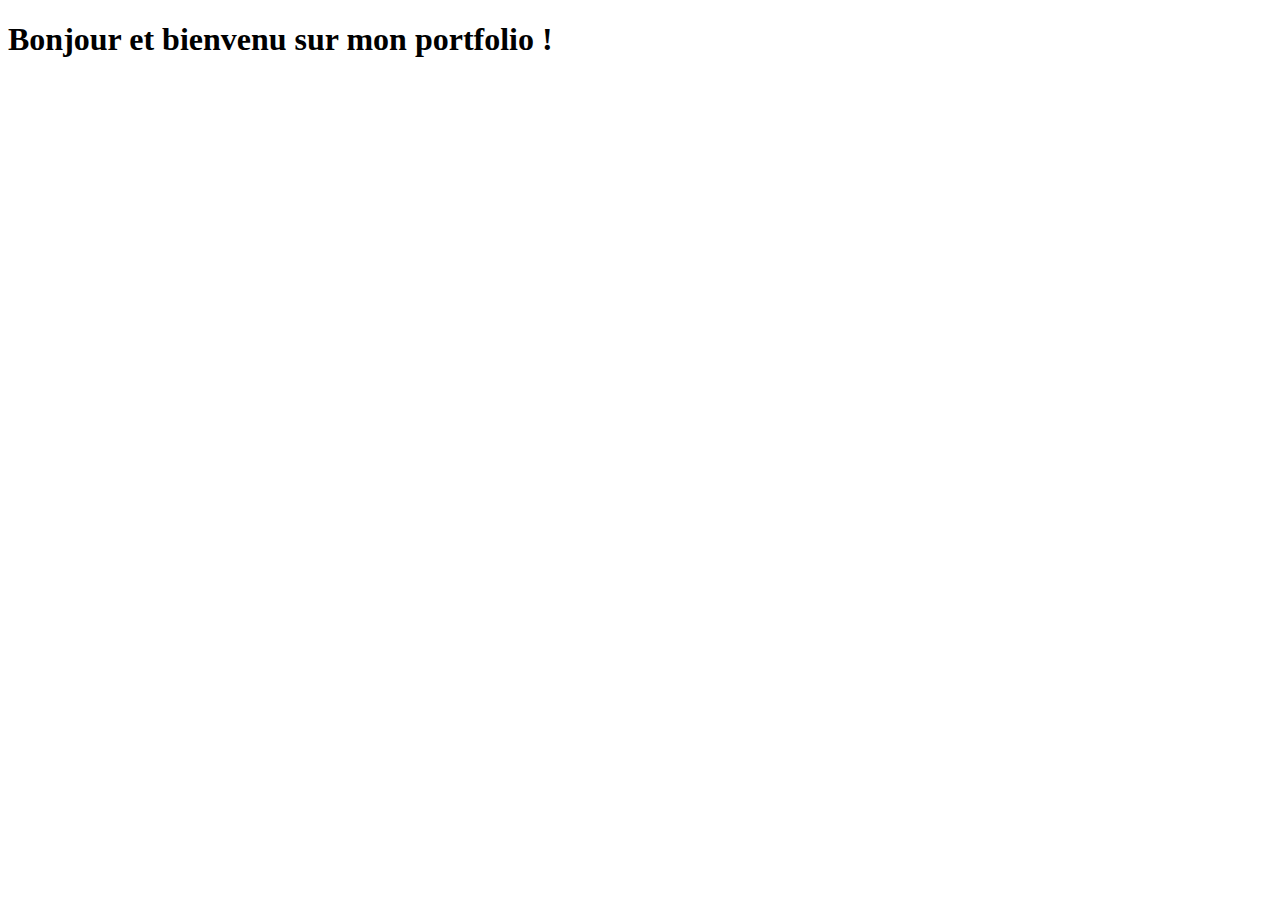
==== index.html @ bdb0dda0 "Page d'accueil créée. Task #2 - Crée la page d'accueil" ====
<!doctype html>
<html lang="fr">
  <head>
    <!-- Required meta tags -->
    <meta charset="utf-8">
    <meta name="viewport" content="width=device-width, initial-scale=1">
    <meta name="description" content="Portfolio de Saverio Briolan - BTS SIO SLAM">
    <meta name="author" content="Saverio Briolan"

    <!-- Bootstrap CSS -->
    <link href="https://cdn.jsdelivr.net/npm/bootstrap@5.0.0-beta1/dist/css/bootstrap.min.css" 
          rel="stylesheet" 
          integrity="sha384-giJF6kkoqNQ00vy+HMDP7azOuL0xtbfIcaT9wjKHr8RbDVddVHyTfAAsrekwKmP1" 
          crossorigin="anonymous">
    <title>Portfolio de Saverio Briolan (BTS SIO 2021)</title>
  </head>
  <body>
    <h1>Bonjour et bienvenu sur mon portfolio !</h1>

    <!-- Optional JavaScript; choose one of the two! -->

    <!-- Option 1: Bootstrap Bundle with Popper -->
    <script src="https://cdn.jsdelivr.net/npm/bootstrap@5.0.0-beta1/dist/js/bootstrap.bundle.min.js" integrity="sha384-ygbV9kiqUc6oa4msXn9868pTtWMgiQaeYH7/t7LECLbyPA2x65Kgf80OJFdroafW" crossorigin="anonymous"></script>
    <!-- Option 2: Separate Popper and Bootstrap JS -->
    <script src="https://cdn.jsdelivr.net/npm/@popperjs/core@2.5.4/dist/umd/popper.min.js" integrity="sha384-q2kxQ16AaE6UbzuKqyBE9/u/KzioAlnx2maXQHiDX9d4/zp8Ok3f+M7DPm+Ib6IU" crossorigin="anonymous"></script>
    <script src="https://cdn.jsdelivr.net/npm/bootstrap@5.0.0-beta1/dist/js/bootstrap.min.js" integrity="sha384-pQQkAEnwaBkjpqZ8RU1fF1AKtTcHJwFl3pblpTlHXybJjHpMYo79HY3hIi4NKxyj" crossorigin="anonymous"></script>
  </body>
</html>
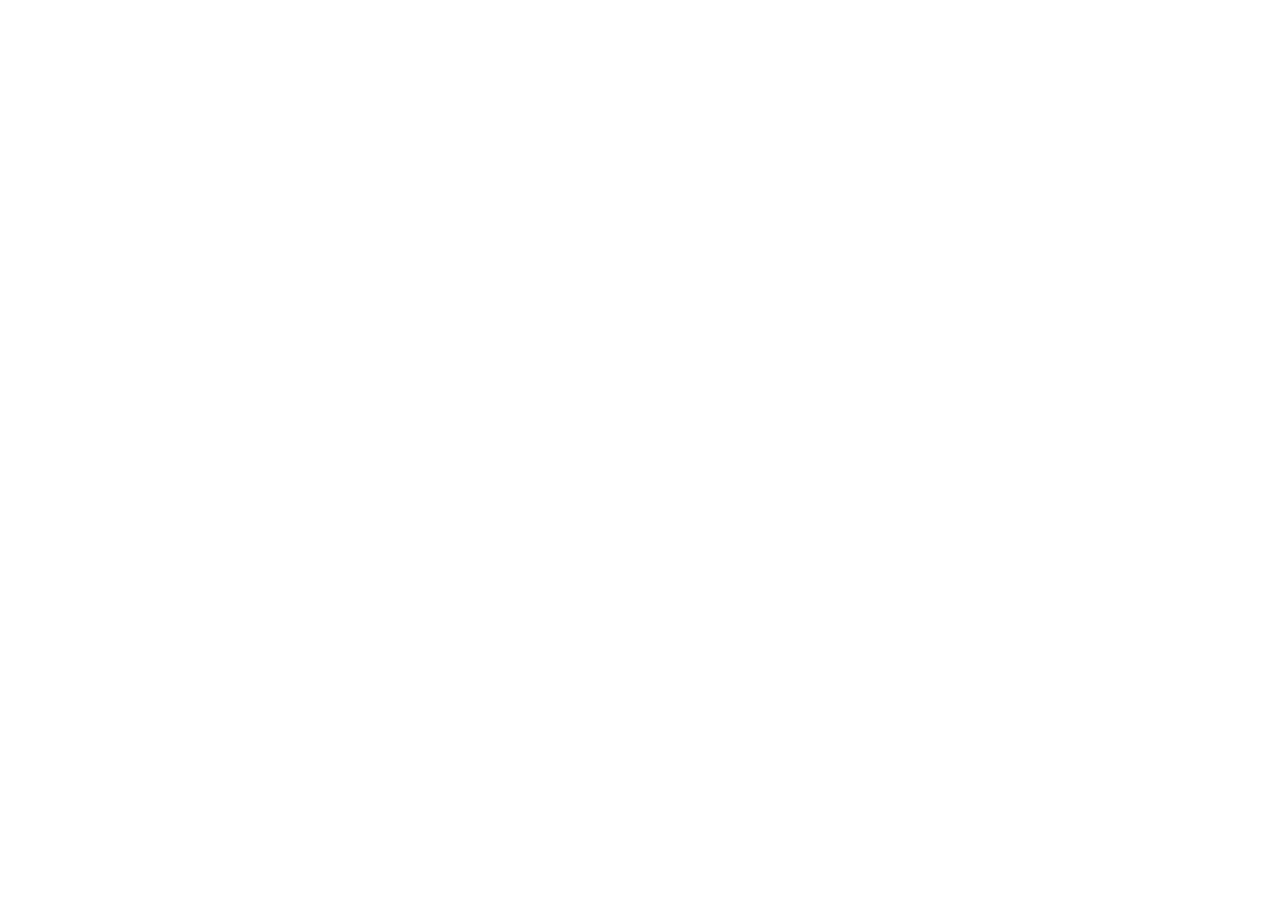
==== commit bfb7bbb1: "Merge branch 'master' into Newbranchtest" ====
--- a/index.html
+++ b/index.html
@@ -13,12 +13,12 @@
           integrity="sha384-giJF6kkoqNQ00vy+HMDP7azOuL0xtbfIcaT9wjKHr8RbDVddVHyTfAAsrekwKmP1" 
           crossorigin="anonymous">
     <title>Portfolio de Saverio Briolan (BTS SIO 2021)</title>
+    <link rel ="icon" href="favicon
   </head>
   <body>
     <h1>Bonjour et bienvenu sur mon portfolio !</h1>
 
     <!-- Optional JavaScript; choose one of the two! -->
-
     <!-- Option 1: Bootstrap Bundle with Popper -->
     <script src="https://cdn.jsdelivr.net/npm/bootstrap@5.0.0-beta1/dist/js/bootstrap.bundle.min.js" integrity="sha384-ygbV9kiqUc6oa4msXn9868pTtWMgiQaeYH7/t7LECLbyPA2x65Kgf80OJFdroafW" crossorigin="anonymous"></script>
     <!-- Option 2: Separate Popper and Bootstrap JS -->
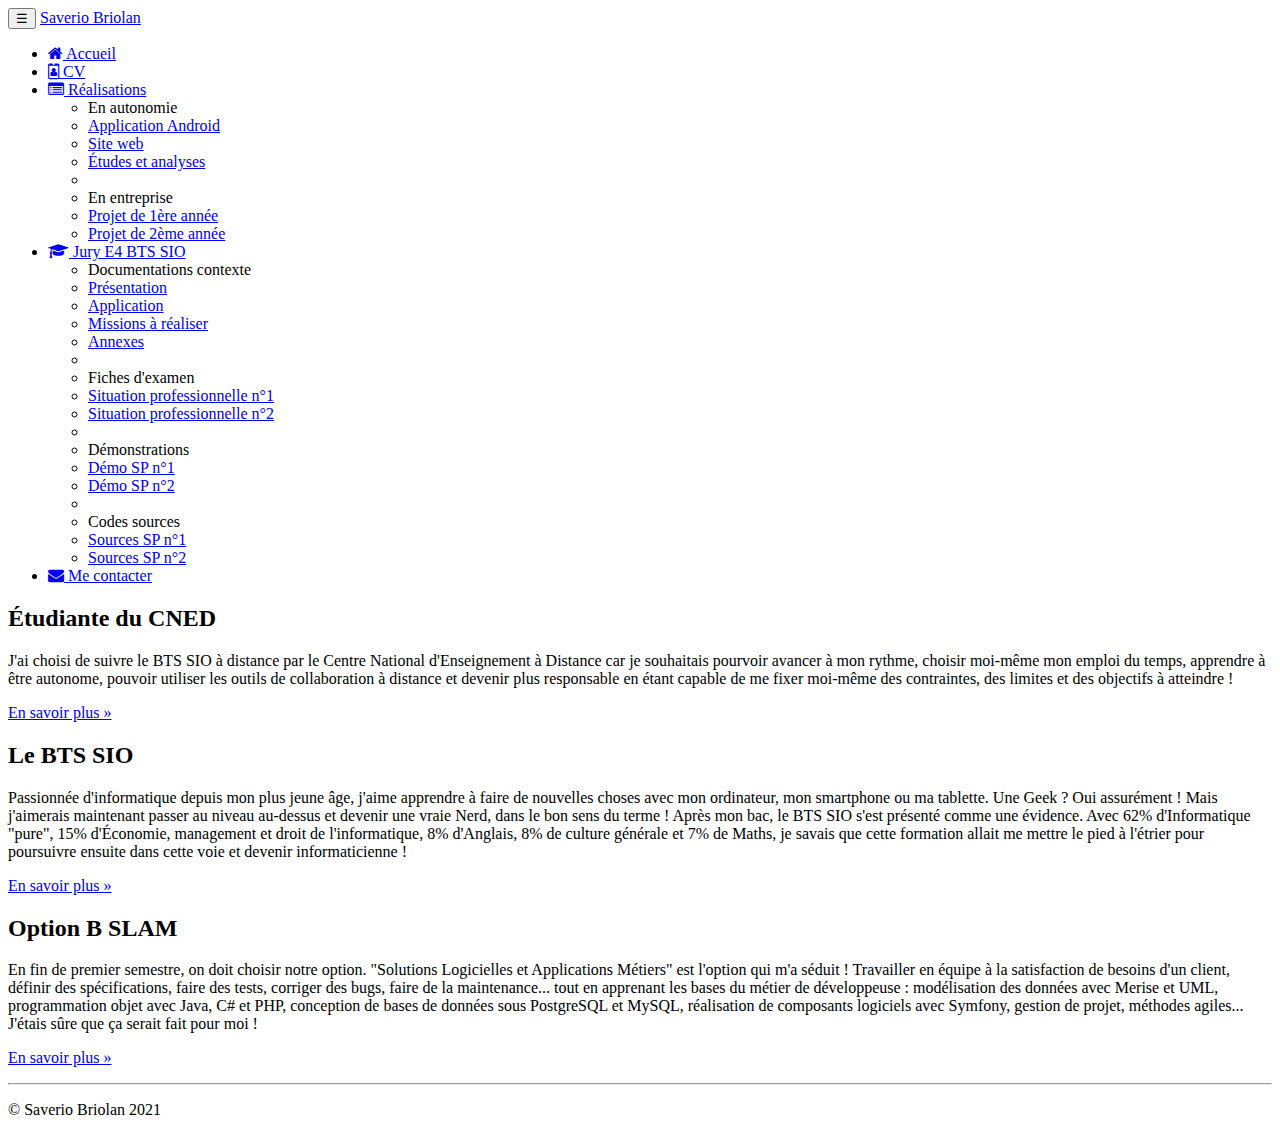
==== commit ab3cd432: "Ajout du pied de page Task #5 - Ajouter un pied de page" ====
--- a/index.html
+++ b/index.html
@@ -1,28 +1,184 @@
 <!doctype html>
 <html lang="fr">
-  <head>
-    <!-- Required meta tags -->
-    <meta charset="utf-8">
-    <meta name="viewport" content="width=device-width, initial-scale=1">
-    <meta name="description" content="Portfolio de Saverio Briolan - BTS SIO SLAM">
-    <meta name="author" content="Saverio Briolan"
+    <head>
+        <!-- Required meta tags -->
+        <meta charset="utf-8">
+        <meta name="viewport" content="width=device-width, initial-scale=1">
+        <meta name="description" content="Portfolio de Saverio Briolan - BTS SIO SLAM">
+        <meta name="author" content="Saverio Briolan">
 
-    <!-- Bootstrap CSS -->
-    <link href="https://cdn.jsdelivr.net/npm/bootstrap@5.0.0-beta1/dist/css/bootstrap.min.css" 
-          rel="stylesheet" 
-          integrity="sha384-giJF6kkoqNQ00vy+HMDP7azOuL0xtbfIcaT9wjKHr8RbDVddVHyTfAAsrekwKmP1" 
-          crossorigin="anonymous">
-    <title>Portfolio de Saverio Briolan (BTS SIO 2021)</title>
-    <link rel ="icon" href="favicon
+        <!-- Bootstrap CSS -->
+        <link href="https://cdn.jsdelivr.net/npm/bootstrap@5.0.0-beta1/dist/css/bootstrap.min.css" 
+              rel="stylesheet" 
+              integrity="sha384-giJF6kkoqNQ00vy+HMDP7azOuL0xtbfIcaT9wjKHr8RbDVddVHyTfAAsrekwKmP1" 
+              crossorigin="anonymous">
+        <title>Portfolio de Saverio Briolan (BTS SIO 2021)</title>
+        <link rel ="icon" href="favicon.ico"> <!-- lien icone de la barre de navigation -->
+        <link href="https://maxcdn.bootstrapcdn.com/font-awesome/4.7.0/css/font-awesome.min.css"
+              rel="stylesheet"> <!-- lien icone maison de la barre de navigation -->
   </head>
   <body>
-    <h1>Bonjour et bienvenu sur mon portfolio !</h1>
+      <!-- Barre de navigation -->
+      <nav class="navbar navbar-dark bg-dark fixed-top navbar-expand-md">
+          <div class="container">
+              <button type="button" class="navbar-toggler" data-toggle="collapse"data-target="#navbar" aria-controls="navbar">
+                  <span class="sr-only">Navigation raccourcie</span>☰
+              </button>
+              <a class="navbar-brand" href="#">Saverio Briolan</a>
+              <div id="navbar" class="navbar-collapse collapse">
+                  <ul class="nav navbar-nav">
+                      <!-- Icone maison -->
+                      <li class="active nav-item">
+                          <a href="index.html" class="nav-link">
+                              <span class="fa fa-home"></span> Accueil
+                          </a>
+                      </li>
+                      <!-- Icone CV -->
+                      <li class="nav-item">
+                          <a href="cv.html" class="nav-link">
+                              <span class="fa fa-id-badge"></span> CV
+                          </a>
+                      </li>
+                      <!-- Réalisation -->
+                      <li class="dropdown nav-item">
+                          <a href="#" class="dropdown-toggle nav-link"
+                             data-toggle="dropdown" role="button">
+                              <span class="fa fa-list-alt"></span> Réalisations <span class="caret"></span>
+                          </a>
+                          <!-- Liste réalisation -->
+                          <ul class="dropdown-menu" role="menu">
+                              <li role="presentation" class="dropdown-header dropdown-item">En autonomie</li>
+                              <li role="presentation" class="dropdown-item">
+                                  <a role="menuitem" href="#">Application Android</a>
+                              </li>
+                              <li role="presentation" class="dropdown-item">
+                                  <a role="menuitem" href="#">Site web</a>
+                              </li>
+                              <li role="presentation" class="dropdown-item">
+                                  <a role="menuitem" href="#">Études et analyses</a>
+                              </li>
+                              <li role="presentation" class="dropdown-divider"></li>
+                              <li role="presentation" class="dropdown-header dropdown-item">En entreprise</li>
+                              <li role="presentation" class="dropdown-item">
+                                  <a role="menuitem" href="#">Projet de 1ère année</a>
+                              </li>
+                              <li role="presentation" class="dropdown-item">
+                                  <a role="menuitem" href="#">Projet de 2ème année</a>
+                              </li>
+                          </ul>
+                      </li>
+                      <!-- Epreuve E4 jury -->
+                      <li class="dropdown nav-item">
+                          <a href="#" class="dropdown-toggle nav-link" data-toggle="dropdown" role="button">
+                              <span class="fa fa-graduation-cap"></span>
+                              Jury E4 BTS SIO
+                              <span class="caret"></span>
+                          </a>
+                          <ul class="dropdown-menu" role="menu">
+                              <li class="dropdown-header dropdown-item" role="presentation">Documentations contexte</li>
+                              <li role="presentation" class="dropdown-item">
+                                  <a role="menuitem" href="#">Présentation</a></li>
+                              <li role="presentation" class="dropdown-item">
+                                  <a role="menuitem" href="#">Application</a></li>
+                              <li role="presentation" class="dropdown-item">
+                                  <a role="menuitem" href="#">Missions à réaliser</a></li>
+                              <li role="presentation" class="dropdown-item">
+                                  <a role="menuitem" href="#">Annexes</a></li>
+                              <li role="presentation" class="dropdown-divider"></li>
+                              <li role="presentation" class="dropdown-header dropdown-item">Fiches d'examen</li>
+                              <li role="presentation" class="dropdown-item">
+                                  <a role="menuitem" href="#">Situation professionnelle n°1</a></li>
+                              <li role="presentation" class="dropdown-item">
+                                  <a role="menuitem" href="#">Situation professionnelle n°2</a></li>
+                              <li role="presentation" class="dropdown-divider"></li>
+                              <li role="presentation" class="dropdown-header dropdown-item">Démonstrations</li>
+                              <li role="presentation" class="dropdown-item">
+                                  <a role="menuitem" href="#">Démo SP n°1</a></li>
+                              <li role="presentation" class="dropdown-item">
+                                  <a role="menuitem" href="#">Démo SP n°2</a></li>
+                              <li role="presentation" class="dropdown-divider"></li>
+                              <li role="presentation" class="dropdown-header dropdown-item">Codes sources</li>
+                              <li role="presentation" class="dropdown-item">
+                                  <a role="menuitem" href="#">Sources SP n°1</a></li>
+                              <li role="presentation" class="dropdown-item">
+                                  <a role="menuitem" href="#">Sources SP n°2</a></li>
+                          </ul>
+                      </li>
+                      <!-- Me contacter -->
+                      <li class="nav-item">
+                          <a href="#" class="nav-link"><span class="fa fa-envelope"></span>
+                              Me contacter
+                          </a>
+                      </li>
+                  </ul>
+              </div>
+          </div>
+      </nav>
+      
+      <div class="jumbotron"></div> <!-- Emplacement pour le contenu principal de la page -->
+      <footer>
+          <div class="container">
+              <div class="row">
+                  <div class="col-lg-4">
+                      <h2>Étudiante du CNED</h2>
+                      <p>J'ai choisi de suivre le BTS SIO à distance par le Centre National
+                          d'Enseignement à Distance car je souhaitais pourvoir avancer à mon rythme,
+                          choisir moi-même mon emploi du temps, apprendre à être autonome, pouvoir
+                          utiliser les outils de collaboration à distance et devenir plus responsable en
+                          étant capable de me fixer moi-même des contraintes, des limites et des
+                          objectifs à atteindre !
+                      </p>
+                      <p><a class="btn btn-secondary" href="http://www.cned.fr" target="_blank"
+                            role="button">En savoir plus »</a>
+                      </p>
+                  </div>
+                  <div class="col-lg-4">
+                      <h2>Le BTS SIO</h2>
+                      <p>Passionnée d'informatique depuis mon plus jeune âge, j'aime apprendre à faire
+                          de nouvelles choses avec mon ordinateur, mon smartphone ou ma tablette. Une
+                          Geek ? Oui assurément ! Mais j'aimerais maintenant passer au niveau au-dessus
+                          et devenir une vraie Nerd, dans le bon sens du terme ! Après mon bac, le BTS
+                          SIO s'est présenté comme une évidence. Avec 62% d'Informatique "pure", 15%
+                          d'Économie, management et droit de l'informatique, 8% d'Anglais, 8% de culture
+                          générale et 7% de Maths, je savais que cette formation allait me mettre le
+                          pied à l'étrier pour poursuivre ensuite dans cette voie et devenir
+                          informaticienne !
+                      </p>
+                      <p><a class="btn btn-secondary" href="https://fr.wikipedia.org/wiki/Brevet_de_tec
+                            hnicien_supérieur_-_Services_informatiques_aux_organisations"
+                            target="_blank" role="button">En savoir plus »</a>
+                      </p>
+                  </div>
+                  <div class="col-lg-4">
+                      <h2>Option B SLAM</h2>
+                      <p>En fin de premier semestre, on doit choisir notre option. "Solutions
+                          Logicielles et Applications Métiers" est l'option qui m'a séduit&nbsp;!
+                          Travailler en équipe à la satisfaction de besoins d'un client, définir des
+                          spécifications, faire des tests, corriger des bugs, faire de la maintenance...
+                          tout en apprenant les bases du métier de développeuse : modélisation des
+                          données avec Merise et UML, programmation objet avec Java, C# et PHP,
+                          conception de bases de données sous PostgreSQL et MySQL, réalisation de
+                          composants logiciels avec Symfony, gestion de projet, méthodes agiles...
+                          J'étais sûre que ça serait fait pour moi !
+                      </p>
+                      <p><a class="btn btn-secondary" href="http://www.onisep.fr/Ressources/Univers-For
+                            mation/Formations/Post-bac/BTS-Services-informatiques-aux-organisations-opt
+                            ion-B-solutions-logicielles-et-applications-metiers" target="_blank"
+                            role="button">En savoir plus »</a>
+                      </p>
+                  </div>
+              </div>
+              <hr>
+              <p class="text-center" id="copyright">© Saverio Briolan 2021</p>
+          </div>
+      </footer>
+      
 
-    <!-- Optional JavaScript; choose one of the two! -->
-    <!-- Option 1: Bootstrap Bundle with Popper -->
-    <script src="https://cdn.jsdelivr.net/npm/bootstrap@5.0.0-beta1/dist/js/bootstrap.bundle.min.js" integrity="sha384-ygbV9kiqUc6oa4msXn9868pTtWMgiQaeYH7/t7LECLbyPA2x65Kgf80OJFdroafW" crossorigin="anonymous"></script>
-    <!-- Option 2: Separate Popper and Bootstrap JS -->
-    <script src="https://cdn.jsdelivr.net/npm/@popperjs/core@2.5.4/dist/umd/popper.min.js" integrity="sha384-q2kxQ16AaE6UbzuKqyBE9/u/KzioAlnx2maXQHiDX9d4/zp8Ok3f+M7DPm+Ib6IU" crossorigin="anonymous"></script>
-    <script src="https://cdn.jsdelivr.net/npm/bootstrap@5.0.0-beta1/dist/js/bootstrap.min.js" integrity="sha384-pQQkAEnwaBkjpqZ8RU1fF1AKtTcHJwFl3pblpTlHXybJjHpMYo79HY3hIi4NKxyj" crossorigin="anonymous"></script>
+      <!-- Optional JavaScript; choose one of the two! -->
+      <!-- Option 1: Bootstrap Bundle with Popper -->
+      <script src="https://cdn.jsdelivr.net/npm/bootstrap@5.0.0-beta1/dist/js/bootstrap.bundle.min.js" integrity="sha384-ygbV9kiqUc6oa4msXn9868pTtWMgiQaeYH7/t7LECLbyPA2x65Kgf80OJFdroafW" crossorigin="anonymous"></script>
+      <!-- Option 2: Separate Popper and Bootstrap JS -->
+      <script src="https://cdn.jsdelivr.net/npm/@popperjs/core@2.5.4/dist/umd/popper.min.js" integrity="sha384-q2kxQ16AaE6UbzuKqyBE9/u/KzioAlnx2maXQHiDX9d4/zp8Ok3f+M7DPm+Ib6IU" crossorigin="anonymous"></script>
+      <script src="https://cdn.jsdelivr.net/npm/bootstrap@5.0.0-beta1/dist/js/bootstrap.min.js" integrity="sha384-pQQkAEnwaBkjpqZ8RU1fF1AKtTcHJwFl3pblpTlHXybJjHpMYo79HY3hIi4NKxyj" crossorigin="anonymous"></script>
   </body>
 </html>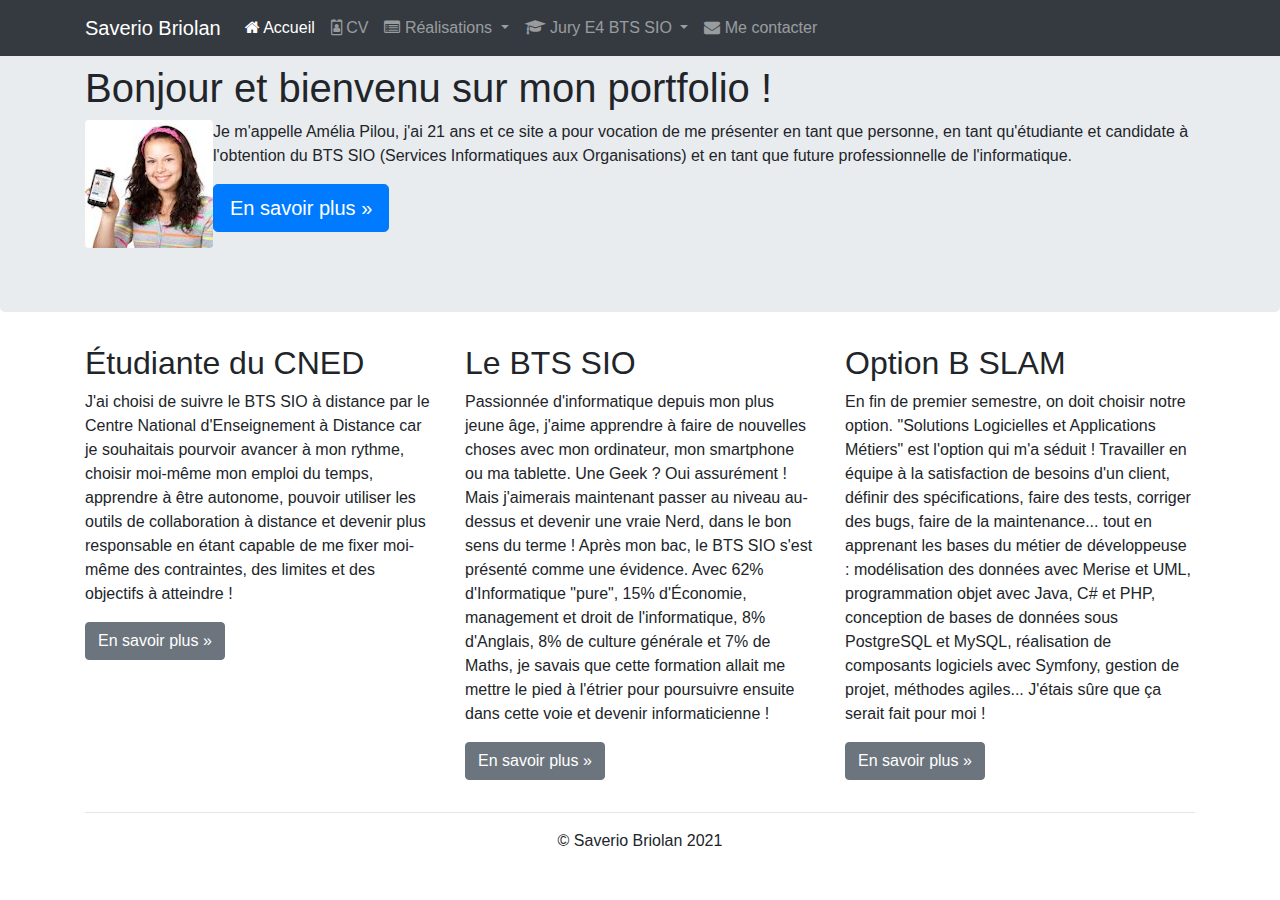
==== commit 324f8728: "Ajout de la presentation Task #9 - Ajout de la presentation" ====
--- a/index.html
+++ b/index.html
@@ -8,10 +8,9 @@
         <meta name="author" content="Saverio Briolan">
 
         <!-- Bootstrap CSS -->
-        <link href="https://cdn.jsdelivr.net/npm/bootstrap@5.0.0-beta1/dist/css/bootstrap.min.css" 
-              rel="stylesheet" 
-              integrity="sha384-giJF6kkoqNQ00vy+HMDP7azOuL0xtbfIcaT9wjKHr8RbDVddVHyTfAAsrekwKmP1" 
-              crossorigin="anonymous">
+        <link rel="stylesheet" href="https://stackpath.bootstrapcdn.com/bootstrap/4.3.1/css/bootstrap.min.css" integrity="sha384-ggOyR0iXCbMQv3Xipma34MD+dH/1fQ784/j6cY/iJTQUOhcWr7x9JvoRxT2MZw1T" crossorigin="anonymous">
+        <link href="https://maxcdn.bootstrapcdn.com/font-awesome/4.7.0/css/font-awesome.min.css" 
+              rel="stylesheet">
         <title>Portfolio de Saverio Briolan (BTS SIO 2021)</title>
         <link rel ="icon" href="favicon.ico"> <!-- lien icone de la barre de navigation -->
         <link href="https://maxcdn.bootstrapcdn.com/font-awesome/4.7.0/css/font-awesome.min.css"
@@ -73,27 +72,21 @@
                               <span class="fa fa-graduation-cap"></span>
                               Jury E4 BTS SIO
                               <span class="caret"></span>
-                          </a>
+                          </a> 
+                          
                           <ul class="dropdown-menu" role="menu">
                               <li class="dropdown-header dropdown-item" role="presentation">Documentations contexte</li>
-                              <li role="presentation" class="dropdown-item">
-                                  <a role="menuitem" href="#">Présentation</a></li>
-                              <li role="presentation" class="dropdown-item">
-                                  <a role="menuitem" href="#">Application</a></li>
-                              <li role="presentation" class="dropdown-item">
-                                  <a role="menuitem" href="#">Missions à réaliser</a></li>
-                              <li role="presentation" class="dropdown-item">
-                                  <a role="menuitem" href="#">Annexes</a></li>
+                              <li role="presentation" class="dropdown-item"><a role="menuitem" href="#">Présentation</a></li>
+                              <li role="presentation" class="dropdown-item"><a role="menuitem" href="#">Application</a></li>
+                              <li role="presentation" class="dropdown-item"><a role="menuitem" href="#">Missions à réaliser</a></li>
+                              <li role="presentation" class="dropdown-item"><a role="menuitem" href="#">Annexes</a></li>
                               <li role="presentation" class="dropdown-divider"></li>
                               <li role="presentation" class="dropdown-header dropdown-item">Fiches d'examen</li>
-                              <li role="presentation" class="dropdown-item">
-                                  <a role="menuitem" href="#">Situation professionnelle n°1</a></li>
-                              <li role="presentation" class="dropdown-item">
-                                  <a role="menuitem" href="#">Situation professionnelle n°2</a></li>
+                              <li role="presentation" class="dropdown-item"><a role="menuitem" href="#">Situation professionnelle n°1</a></li>
+                              <li role="presentation" class="dropdown-item"><a role="menuitem" href="#">Situation professionnelle n°2</a></li>
                               <li role="presentation" class="dropdown-divider"></li>
                               <li role="presentation" class="dropdown-header dropdown-item">Démonstrations</li>
-                              <li role="presentation" class="dropdown-item">
-                                  <a role="menuitem" href="#">Démo SP n°1</a></li>
+                              <li role="presentation" class="dropdown-item"><a role="menuitem" href="#">Démo SP n°1</a></li>
                               <li role="presentation" class="dropdown-item">
                                   <a role="menuitem" href="#">Démo SP n°2</a></li>
                               <li role="presentation" class="dropdown-divider"></li>
@@ -103,7 +96,7 @@
                               <li role="presentation" class="dropdown-item">
                                   <a role="menuitem" href="#">Sources SP n°2</a></li>
                           </ul>
-                      </li>
+                      </li> 
                       <!-- Me contacter -->
                       <li class="nav-item">
                           <a href="#" class="nav-link"><span class="fa fa-envelope"></span>
@@ -115,7 +108,19 @@
           </div>
       </nav>
       
-      <div class="jumbotron"></div> <!-- Emplacement pour le contenu principal de la page -->
+      <div class="jumbotron"><!-- Emplacement pour le contenu principal de la page -->
+            <div class="container">
+                <h1>Bonjour et bienvenu sur mon portfolio !</h1>
+                <p>
+                    <img id="maPhoto" class="float-left rounded" src="images/AmeliaPilou.jpg"
+                         alt="Ma photo d'identité">Je m'appelle Amélia Pilou, j'ai 21 ans et ce site a pour
+                    vocation de me présenter en tant que personne, en tant qu'étudiante
+                    et candidate à l'obtention du BTS SIO (Services Informatiques
+                    aux Organisations) et en tant que future professionnelle de l'informatique.
+                </p>
+                <p><a class="btn btn-primary btn-lg" href="pages/cv.html" role="button">En savoir plus »</a></p>
+            </div>
+        </div>
       <footer>
           <div class="container">
               <div class="row">
@@ -174,11 +179,9 @@
       </footer>
       
 
-      <!-- Optional JavaScript; choose one of the two! -->
-      <!-- Option 1: Bootstrap Bundle with Popper -->
-      <script src="https://cdn.jsdelivr.net/npm/bootstrap@5.0.0-beta1/dist/js/bootstrap.bundle.min.js" integrity="sha384-ygbV9kiqUc6oa4msXn9868pTtWMgiQaeYH7/t7LECLbyPA2x65Kgf80OJFdroafW" crossorigin="anonymous"></script>
-      <!-- Option 2: Separate Popper and Bootstrap JS -->
-      <script src="https://cdn.jsdelivr.net/npm/@popperjs/core@2.5.4/dist/umd/popper.min.js" integrity="sha384-q2kxQ16AaE6UbzuKqyBE9/u/KzioAlnx2maXQHiDX9d4/zp8Ok3f+M7DPm+Ib6IU" crossorigin="anonymous"></script>
-      <script src="https://cdn.jsdelivr.net/npm/bootstrap@5.0.0-beta1/dist/js/bootstrap.min.js" integrity="sha384-pQQkAEnwaBkjpqZ8RU1fF1AKtTcHJwFl3pblpTlHXybJjHpMYo79HY3hIi4NKxyj" crossorigin="anonymous"></script>
-  </body>
+      <!-- Optional JavaScript -->
+        <!-- jQuery first, then Popper.js, then Bootstrap JS -->
+        <script src="https://code.jquery.com/jquery-3.3.1.slim.min.js" integrity="sha384-q8i/X+965DzO0rT7abK41JStQIAqVgRVzpbzo5smXKp4YfRvH+8abtTE1Pi6jizo" crossorigin="anonymous"></script>
+        <script src="https://cdnjs.cloudflare.com/ajax/libs/popper.js/1.14.7/umd/popper.min.js" integrity="sha384-UO2eT0CpHqdSJQ6hJty5KVphtPhzWj9WO1clHTMGa3JDZwrnQq4sF86dIHNDz0W1" crossorigin="anonymous"></script>
+        <script src="https://stackpath.bootstrapcdn.com/bootstrap/4.3.1/js/bootstrap.min.js" integrity="sha384-JjSmVgyd0p3pXB1rRibZUAYoIIy6OrQ6VrjIEaFf/nJGzIxFDsf4x0xIM+B07jRM" crossorigin="anonymous"></script>
 </html>